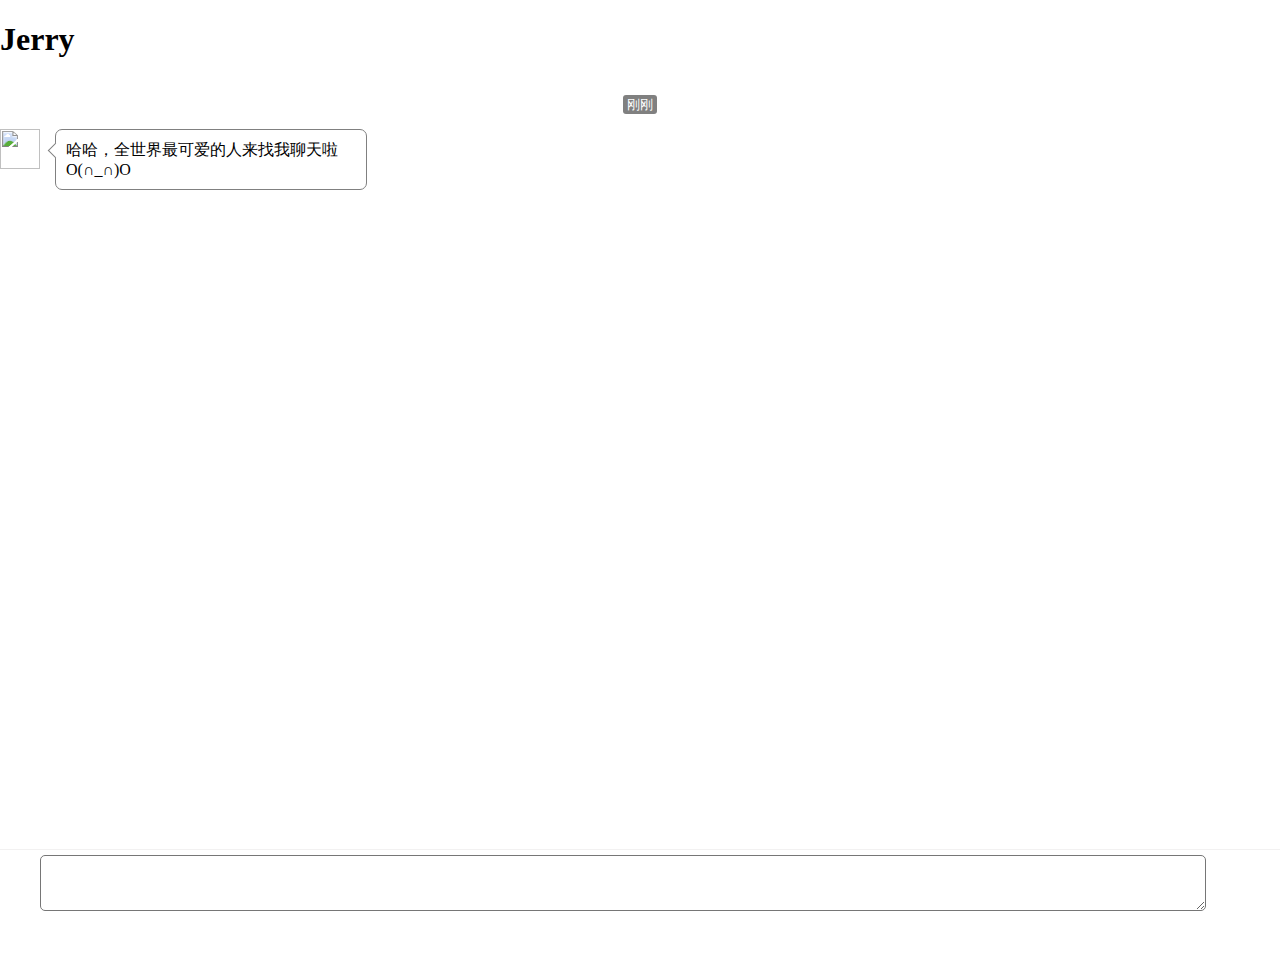
==== models/chat/chat.html @ ace2e456 "Add files via upload" ====
<!doctype html>
<html>

	<head>
		<meta charset="UTF-8">
		<title></title>
		<meta name="viewport" content="width=device-width,initial-scale=1,minimum-scale=1,maximum-scale=1,user-scalable=no" />
		<link href="../../common/mui.css" rel="stylesheet" />
		<link rel="stylesheet" type="text/css" href="../../common/fonts/iconfont.css"/>
		<link rel="stylesheet" type="text/css" href="../../common/app.css"/>
		<link rel="stylesheet" type="text/css" href="chat.css"/>
	</head>

	<body>
		
		<header class="mui-bar mui-bar-nav">
		    <a class="mui-action-back mui-icon mui-icon-left-nav mui-pull-left"></a>
		    <h1 class="mui-title">Jerry</h1>
		    <a class="mui-icon mui-icon-person-filled mui-pull-right"></a>
		</header>
		<div class="mui-content">
		    <div class="chat-list">
		    	<div class="chat-box-time">
		    		<span class="chat-time">刚刚</span>
		    	</div>
		    	<div class="chat-box chat-box-left mui-content-padded">
		    		<img class="chat-avatar" src="../../img/jerry.jpg"/>
		    		<div class="chat-content">
		    			<div class="chat-content-inner">
		    				哈哈，全世界最可爱的人来找我聊天啦O(∩_∩)O
		    			</div>
		    			<div class="chat-content-arrow"></div>
		    		</div>
		    		<div class="clear-float"></div>
		    	</div>
		    </div>
		</div>
		<footer>
			<div class="footer-left">
				<i class="mui-icon iconfont icon-yuyin"></i>
			</div>
			<div class="footer-center">
				<textarea id="msg-input" class="input-text"></textarea>
			</div>
			<div class="footer-right">
                <i id="emotions" class="mui-icon iconfont icon-biaoqing"></i>
				<i id="more" class="mui-icon iconfont icon-weibiaoti-_fuzhi-"></i>
				<button id="send" type="button" class="mui-btn mui-btn-green mui-btn-block">发送</button>
			</div>
		</footer>
		<script src="../../common/mui.js"></script>
		<script src="chat.js"></script>
	</body>

</html>
---- models/chat/chat.css ----
html,body,.mui-content{
	height: 100%;
	margin: 0;
	padding: 0;
	overflow: hidden;
	-webkit-user-select: none;
	background-color: white;
}

.chat-list{
	height: 100%;
	overflow: auto;
	-webkit-user-select: none;
	background-color: transparent;
	padding-bottom: 50px;
}
.clear-float{
	clear: both;
}
.chat-box{
	max-width: 80%;
	clear: both;
}
.chat-box .chat-avatar{
	height: 40px;
	width: 40px;
}
.chat-content{
	border: 1px solid grey;
	padding: 10px;
	border-radius: 7px;
	max-width: 70%;
	min-width: 35px;
	background-color: #FFFFFF;
	position: relative;
}
.chat-content .chat-content-inner{
	word-wrap: break-word;
}
.chat-box-left .chat-content-arrow{
	width: 10px;
	height: 10px;
	border: 1px solid grey;
	background-color: #FFFFFF;
	border-top: none;
	border-right: none;
	transform: rotateZ(45deg);
	-webkit-transform: rotateZ(45deg);
	position: absolute;
	left: -6px;
	top: 15px;
}
.chat-box-right .chat-content-arrow{
	width: 10px;
	height: 10px;
	border: 1px solid grey;
	background-color: #A9E55C;
	border-bottom: none;
	border-left: none;
	transform: rotateZ(45deg);
	-webkit-transform: rotateZ(45deg);
	position: absolute;
	right: -6px;
	top: 16px;
}

.chat-box-left .chat-content{
	float: left;
	margin-left: 15px;
}
.chat-box-left .chat-avatar {
	float: left;
}
.chat-box.chat-box-right{
	float: right;
}
.chat-box.chat-box-left{
	float: left;
}
.chat-box-right .chat-content{
	float: right;
	margin-right: 15px;
	background-color: #a9e55c;
}
.chat-box-right .chat-avatar {
	float: right;
}
.chat-box-time{
	text-align: center;
	margin: 15px 0;
}
.chat-time{
	font-size: 13px;
	background-color: grey;
	color: #FFFFFF;
	border-radius: 3px;
	padding: 2px 4px;
}
footer{
	position: fixed;
	left: 0;
	bottom: 0;
	width: 100%;
	height: 50px;
	min-height: 50px;
	background-color: white;
	border-top: 1px solid #f2f1f1;
}
.footer-left{
	height: 100%;
	width: 40px;
	position: absolute;
	left: 0;
	bottom: 0;
	text-align: center;
}
.footer-center{
	height: 100%;
	margin-left: 40px;
	margin-right: 80px;
	padding: 5px 0px;
}
.footer-right{
	height: 100%;
	width: 80px;
	position: absolute;
	right: 0;
	bottom: 0;
	text-align: center;
}
.icon-yuyin,.icon-biaoqing,.icon-weibiaoti-_fuzhi-{
	font-size: 28px;
    padding: 11px 4px;
    text-align: center;
}
.input-text{
	width: 100%;
	height: 100%;
	border-radius: 5px;
	font-size: 16px;
	overflow: hidden;
	line-height: 18px;
}


#send{
	height: 28px;
    padding: 0;
    margin-top: 12px;
    margin-left: 4px;
    width: 90%;
    display: none;
}
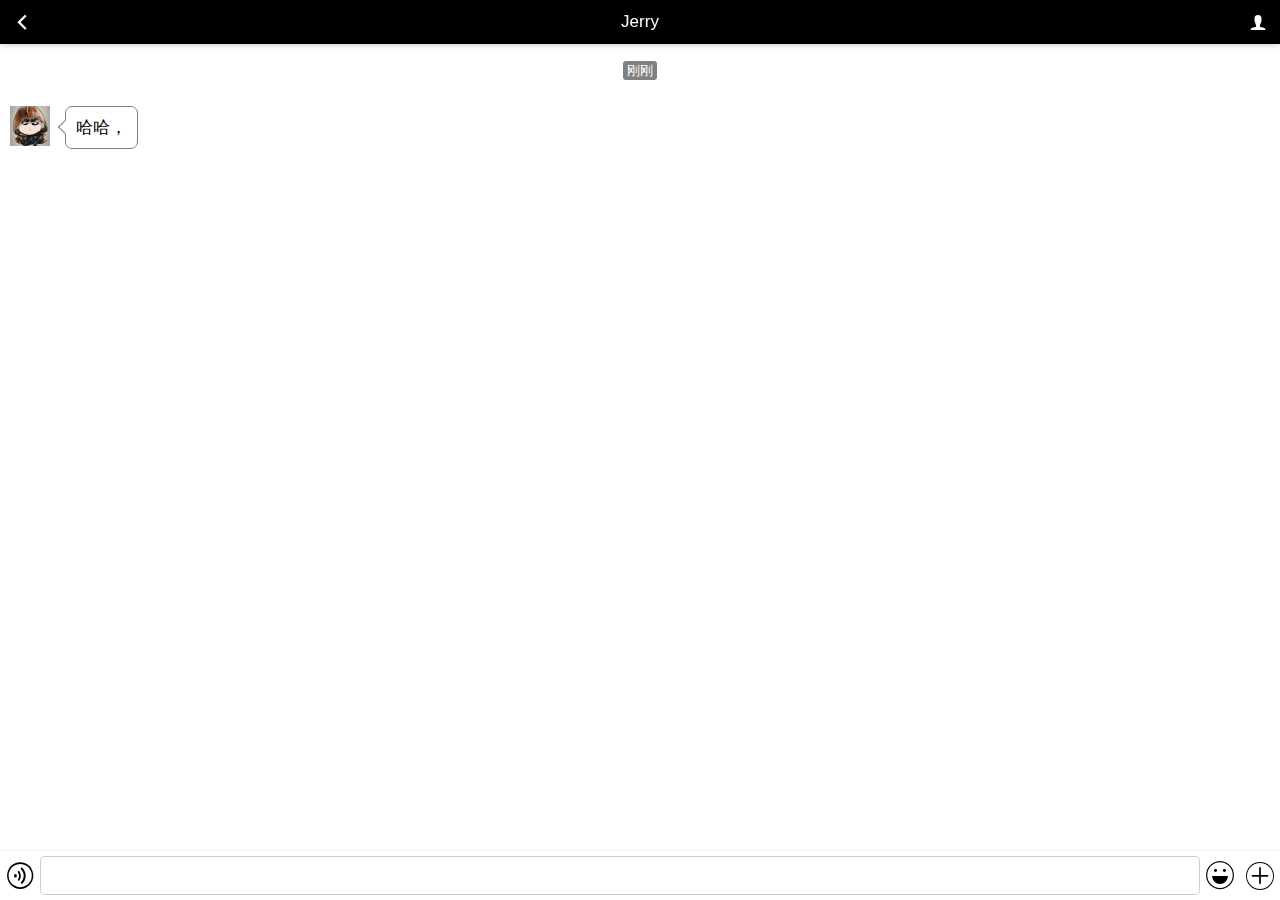
==== commit c0405d3b: "20171106Jerry" ====
--- a/models/chat/chat.html
+++ b/models/chat/chat.html
@@ -27,7 +27,7 @@
 		    		<img class="chat-avatar" src="../../img/jerry.jpg"/>
 		    		<div class="chat-content">
 		    			<div class="chat-content-inner">
-		    				哈哈，全世界最可爱的人来找我聊天啦O(∩_∩)O
+		    				哈哈，
 		    			</div>
 		    			<div class="chat-content-arrow"></div>
 		    		</div>
--- a/common/fonts/iconfont.css
+++ b/common/fonts/iconfont.css
@@ -0,0 +1,31 @@
+
+@font-face {font-family: "iconfont";
+  src: url('iconfont.eot?t=1499436216068'); /* IE9*/
+  src: url('iconfont.eot?t=1499436216068#iefix') format('embedded-opentype'), /* IE6-IE8 */
+  url('iconfont.woff?t=1499436216068') format('woff'), /* chrome, firefox */
+  url('iconfont.ttf?t=1499436216068') format('truetype'), /* chrome, firefox, opera, Safari, Android, iOS 4.2+*/
+  url('iconfont.svg?t=1499436216068#iconfont') format('svg'); /* iOS 4.1- */
+}
+
+.iconfont {
+  font-family:"iconfont" !important;
+  font-size:16px;
+  font-style:normal;
+  -webkit-font-smoothing: antialiased;
+  -moz-osx-font-smoothing: grayscale;
+}
+
+.icon-discover:before { content: "\e607"; }
+
+.icon-message:before { content: "\e690"; }
+
+.icon-jianpan:before { content: "\e632"; }
+
+.icon-address-book:before { content: "\e68e"; }
+
+.icon-yuyin:before { content: "\e642"; }
+
+.icon-weibiaoti-_fuzhi-:before { content: "\e621"; }
+
+.icon-biaoqing:before { content: "\e604"; }
+
--- a/common/app.css
+++ b/common/app.css
@@ -0,0 +1,6 @@
+header.mui-bar{
+	background-color: #000000;
+}
+header .mui-title,header a{
+	color: #FFF;
+}
